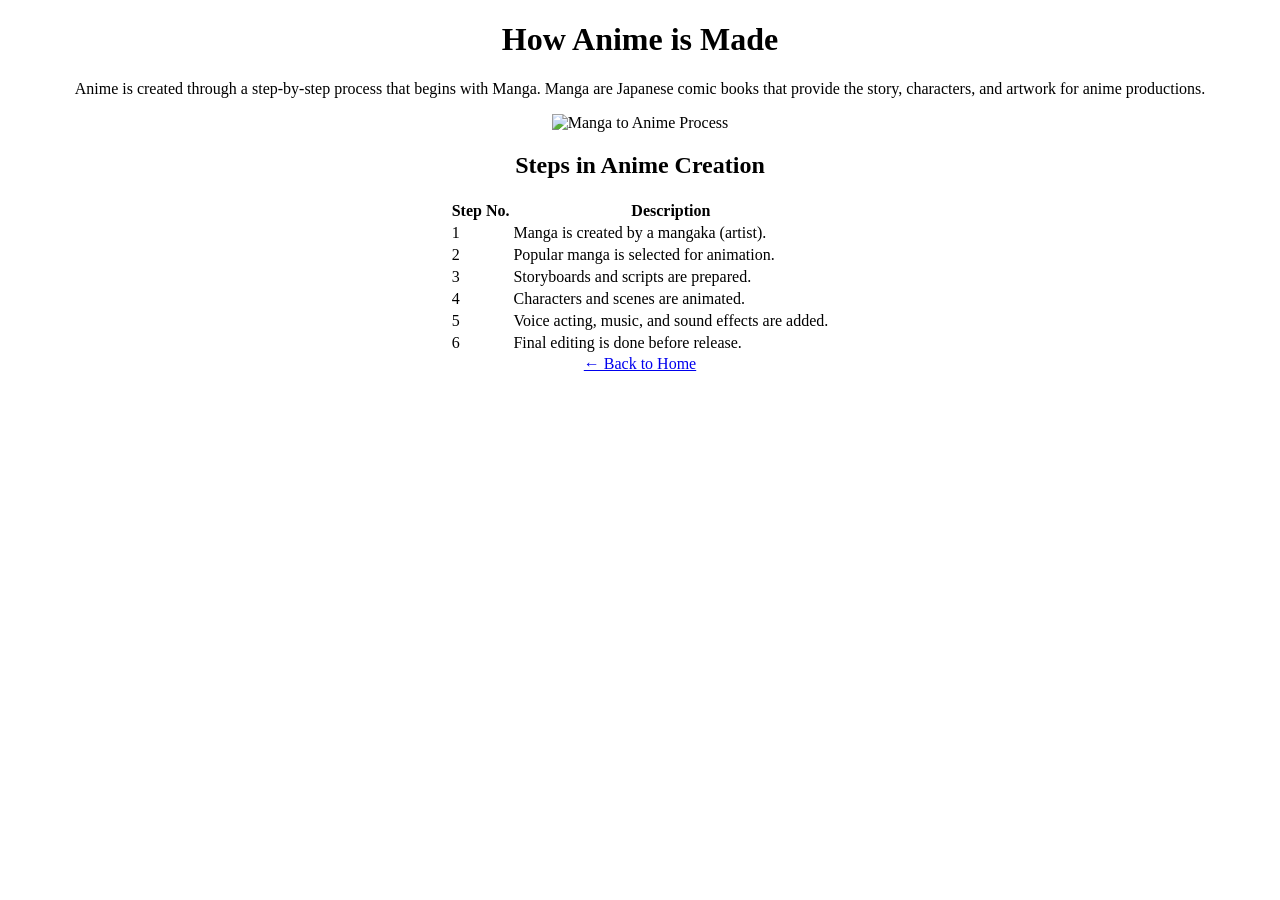
==== process.html @ 19d828f9 "Add process.html for anime creation overview" ====
<!DOCTYPE html>
<html lang="en">
<head><center>
    <meta charset="UTF-8">
    <title>How Anime is Made</title>
    <link rel="stylesheet" href="stylee.css">
</head>
<body>

<div class="process-container">

    <h1>How Anime is Made</h1>

    <p class="intro">
        Anime is created through a step-by-step process that begins with Manga.
        Manga are Japanese comic books that provide the story, characters,
        and artwork for anime productions.
    </p>

    <!-- IMAGE -->
    <div class="process-image">
        <img src="mang.png" alt="Manga to Anime Process">
    </div>

   <h2>Steps in Anime Creation</h2>

<table class="process-table">
    <tr>
        <th>Step No.</th>
        <th>Description</th>
    </tr>

    <tr>
        <td>1</td>
        <td>Manga is created by a mangaka (artist).</td>
    </tr>

    <tr>
        <td>2</td>
        <td>Popular manga is selected for animation.</td>
    </tr>

    <tr>
        <td>3</td>
        <td>Storyboards and scripts are prepared.</td>
    </tr>

    <tr>
        <td>4</td>
        <td>Characters and scenes are animated.</td>
    </tr>

    <tr>
        <td>5</td>
        <td>Voice acting, music, and sound effects are added.</td>
    </tr>

    <tr>
        <td>6</td>
        <td>Final editing is done before release.</td>
    </tr>
</table>

    <!-- BACK LINK -->
    <a href="miniproject.html" class="back-btn">← Back to Home</a>

</div>
</center>
</body>
</html>
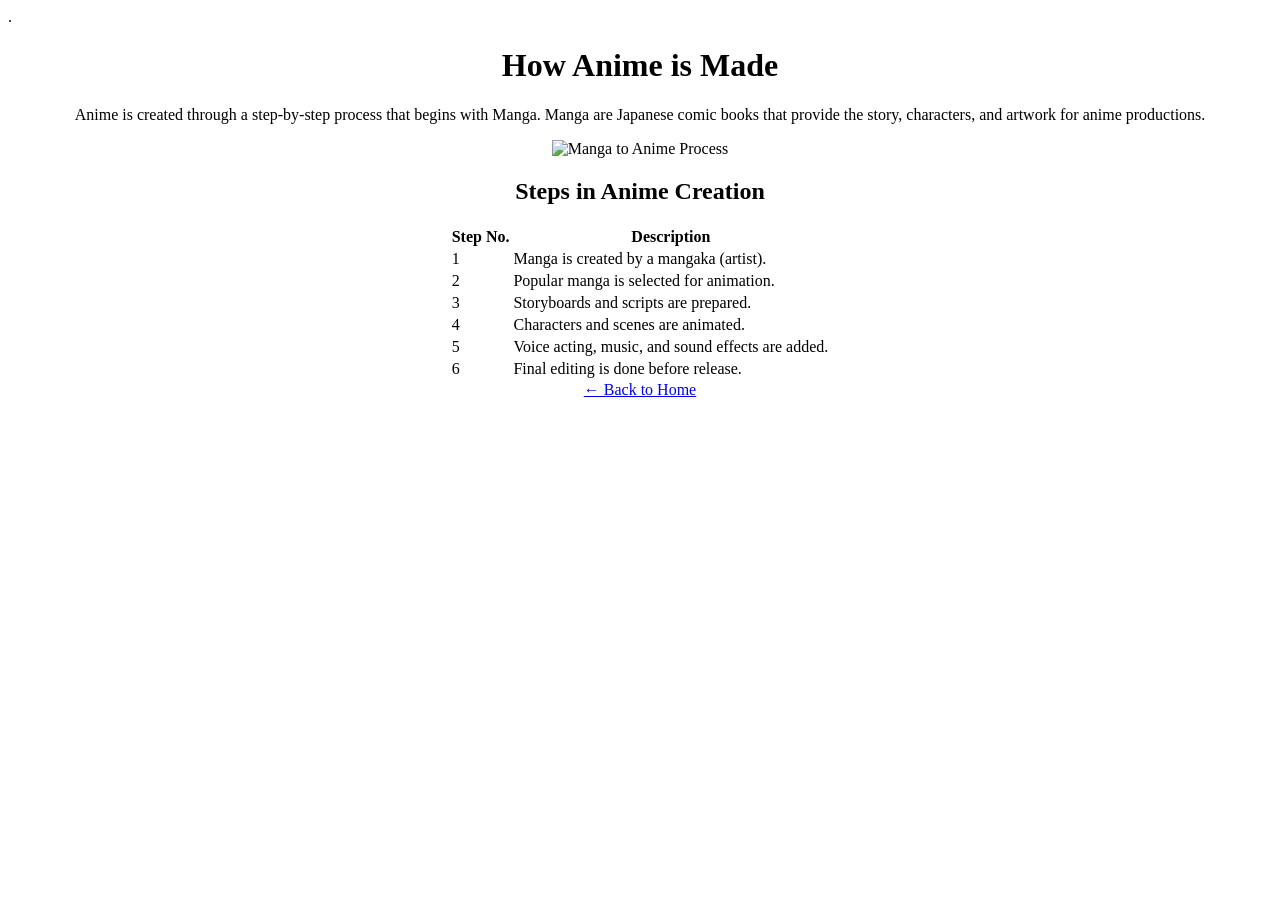
==== commit be3da46f: "process.html" ====
--- a/process.html
+++ b/process.html
@@ -1,4 +1,4 @@
-<!DOCTYPE html>
+.<!DOCTYPE html>
 <html lang="en">
 <head><center>
     <meta charset="UTF-8">
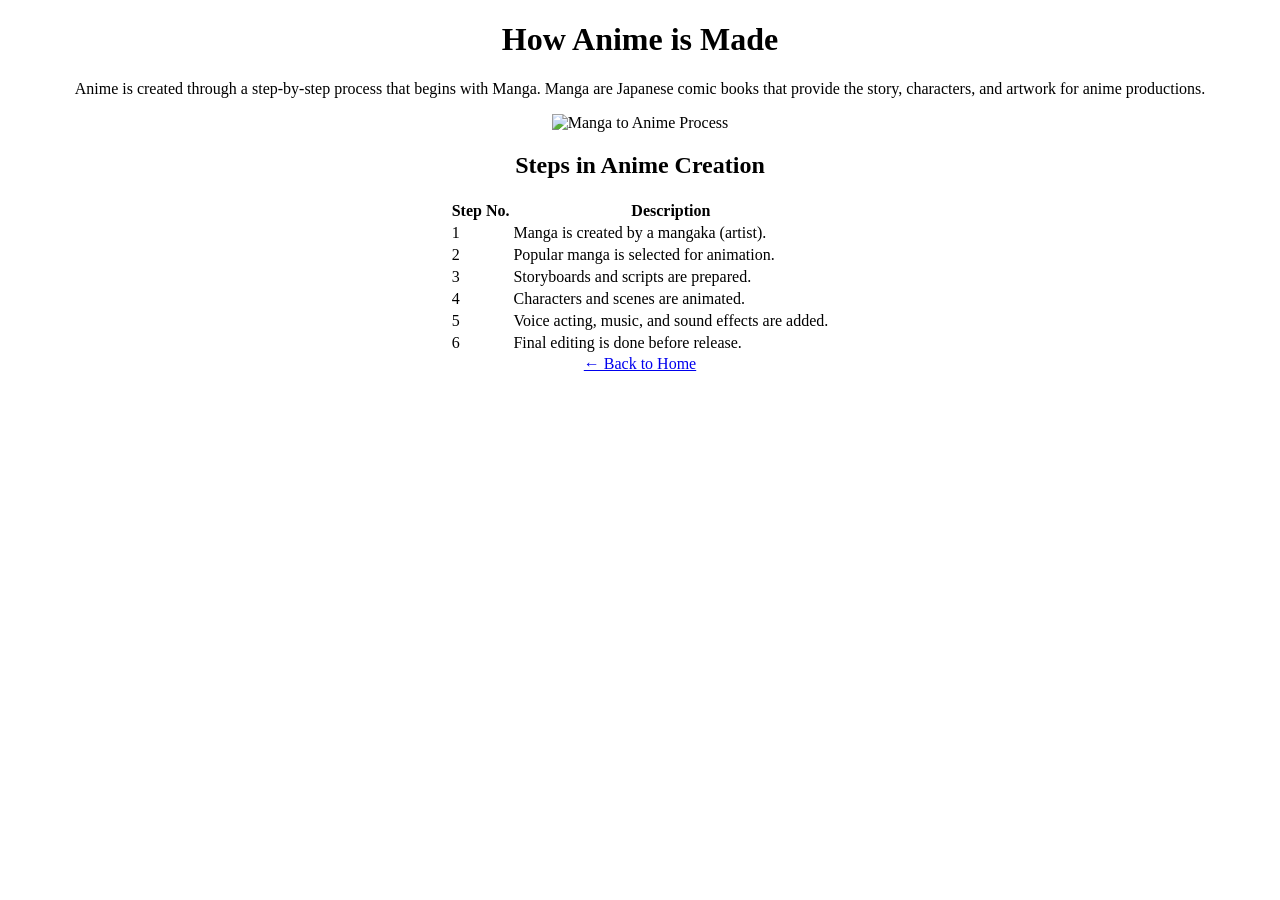
==== commit c2282edf: "Update process.html" ====
--- a/process.html
+++ b/process.html
@@ -1,4 +1,4 @@
-.<!DOCTYPE html>
+<!DOCTYPE html>
 <html lang="en">
 <head><center>
     <meta charset="UTF-8">
